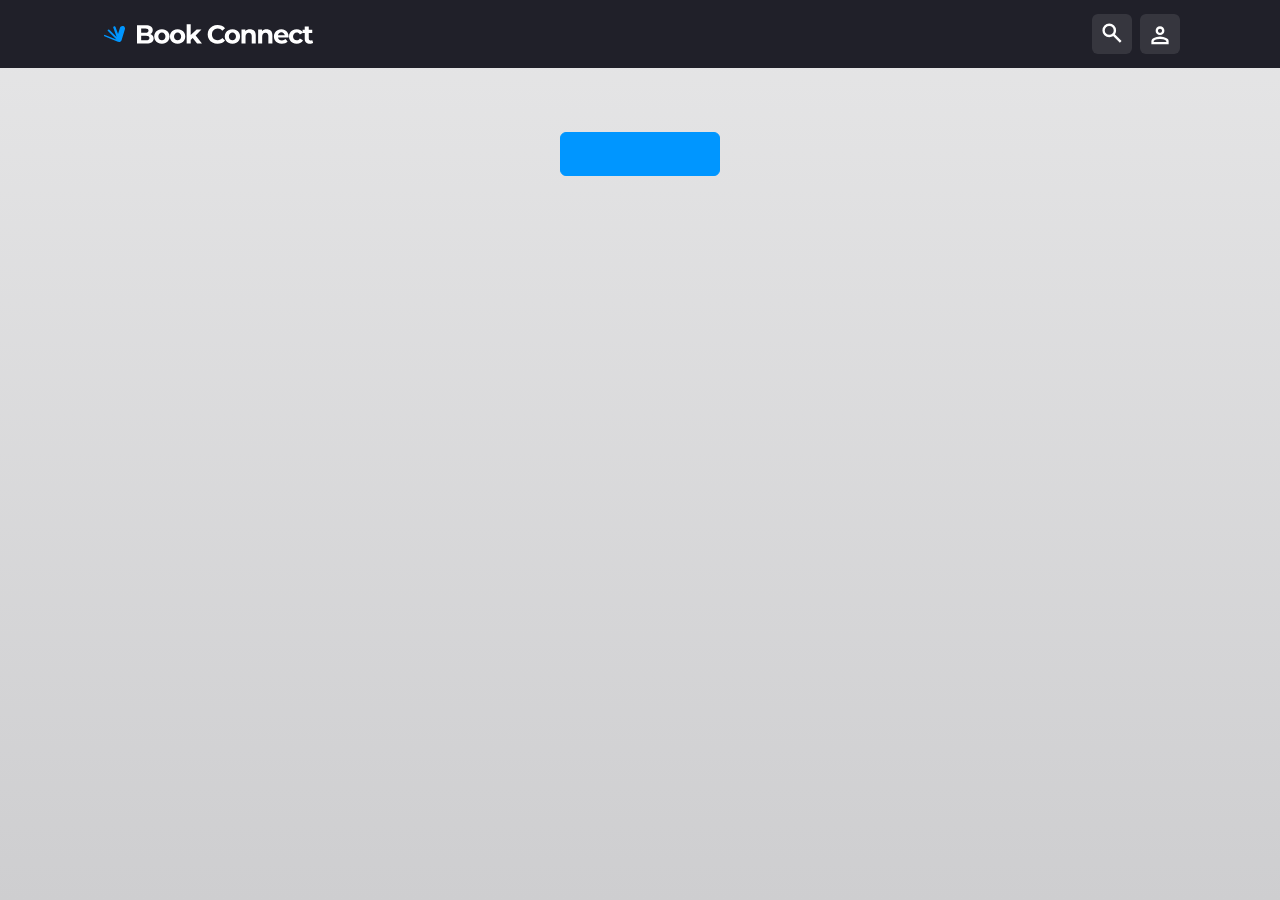
==== IWA19/index.html @ 9a1c3be2 "Updated scripts.js" ====
<!DOCTYPE html>
<html lang="en">
  <head>
    <meta charset="UTF-8">
    <meta http-equiv="X-UA-Compatible" content="IE=edge">
    <meta name="viewport" content="width=device-width, initial-scale=1.0">

    <title>Book Connect</title>

    <link rel="apple-touch-icon" sizes="180x180" href="/meta/apple-touch-icon.png">
    <link rel="icon" type="image/png" sizes="32x32" href="/meta/favicon-32x32.png">
    <link rel="icon" type="image/png" sizes="16x16" href="/meta/favicon-16x16.png">
    <link rel="manifest" href="/meta/manifest.json">
    <link rel="mask-icon" href="/meta/safari-pinned-tab.svg" color="#0096ff">
    <link rel="shortcut icon" href="/meta/favicon.ico">
    <meta name="msapplication-TileColor" content="#0a0a14">
    <meta name="msapplication-config" content="/meta/browserconfig.xml">
    <meta name="theme-color" content="#0a0a14">

    <link rel="stylesheet" href="./styles.css" />
    <link rel="preconnect" href="https://fonts.googleapis.com" />
    <link rel="preconnect" href="https://fonts.gstatic.com" crossorigin />

    <link
      href="https://fonts.googleapis.com/css2?family=Roboto:wght@500;700&display=swap"
      rel="stylesheet"
    />

    <script src="./scripts.js"></script>
    <script src="./data.js"></script>
  </head>
  <body>

    <header class="header">
      <div class="header__inner">
        <div class="header__logo">
          <svg
            class="header__shape"
            viewBox="0 0 89 68"
            xmlns="http://www.w3.org/2000/svg"
          >
            <path
              d="M52.88 57.62 4.126 37.897a3 3 0 0 0-2.25 5.562L58.95 66.55a11.062 11.062 0 0 0 2.1.849l.154.062c.351.142.714.213 1.071.22 5.35.912 10.682-2.253 12.34-7.577l14.27-45.83C90.694 8.473 87.456 2.307 81.654.5c-5.8-1.806-11.966 1.432-13.773 7.233l-8.23 26.429L49.03 4.479a5 5 0 1 0-9.415 3.37l14.04 39.23-31.087-31.085a4 4 0 1 0-5.657 5.656l35.97 35.97Z"
            ></path>
          </svg>

          <svg
            class="header__text"
            viewBox="0 0 652 74"
            xmlns="http://www.w3.org/2000/svg"
          >
            <path
              d="M49.344 37.056c3.84 1.216 6.848 3.264 9.024 6.144 2.176 2.816 3.264 6.304 3.264 10.464 0 5.888-2.304 10.432-6.912 13.632C50.176 70.432 43.52 72 34.752 72H0V4.8h32.832c8.192 0 14.464 1.568 18.816 4.704 4.416 3.136 6.624 7.392 6.624 12.768 0 3.264-.8 6.176-2.4 8.736-1.536 2.56-3.712 4.576-6.528 6.048ZM15.456 16.512v15.84h15.456c3.84 0 6.752-.672 8.736-2.016 1.984-1.344 2.976-3.328 2.976-5.952s-.992-4.576-2.976-5.856c-1.984-1.344-4.896-2.016-8.736-2.016H15.456ZM33.6 60.288c4.096 0 7.168-.672 9.216-2.016 2.112-1.344 3.168-3.424 3.168-6.24 0-5.568-4.128-8.352-12.384-8.352H15.456v16.608H33.6ZM92.126 72.768c-5.44 0-10.336-1.12-14.688-3.36-4.288-2.304-7.648-5.472-10.08-9.504-2.432-4.032-3.648-8.608-3.648-13.728 0-5.12 1.216-9.696 3.648-13.728 2.432-4.032 5.792-7.168 10.08-9.408 4.352-2.304 9.248-3.456 14.688-3.456 5.44 0 10.304 1.152 14.592 3.456 4.288 2.24 7.648 5.376 10.08 9.408 2.432 4.032 3.648 8.608 3.648 13.728 0 5.12-1.216 9.696-3.648 13.728-2.432 4.032-5.792 7.2-10.08 9.504-4.288 2.24-9.152 3.36-14.592 3.36Zm0-12.288c3.84 0 6.976-1.28 9.408-3.84 2.496-2.624 3.744-6.112 3.744-10.464s-1.248-7.808-3.744-10.368c-2.432-2.624-5.568-3.936-9.408-3.936s-7.008 1.312-9.504 3.936c-2.496 2.56-3.744 6.016-3.744 10.368s1.248 7.84 3.744 10.464c2.496 2.56 5.664 3.84 9.504 3.84ZM150.232 72.768c-5.44 0-10.336-1.12-14.688-3.36-4.288-2.304-7.648-5.472-10.08-9.504-2.432-4.032-3.648-8.608-3.648-13.728 0-5.12 1.216-9.696 3.648-13.728 2.432-4.032 5.792-7.168 10.08-9.408 4.352-2.304 9.248-3.456 14.688-3.456 5.44 0 10.305 1.152 14.593 3.456 4.288 2.24 7.647 5.376 10.079 9.408 2.432 4.032 3.649 8.608 3.649 13.728 0 5.12-1.217 9.696-3.649 13.728s-5.791 7.2-10.079 9.504c-4.288 2.24-9.153 3.36-14.593 3.36Zm0-12.288c3.84 0 6.977-1.28 9.409-3.84 2.496-2.624 3.744-6.112 3.744-10.464s-1.248-7.808-3.744-10.368c-2.432-2.624-5.569-3.936-9.409-3.936-3.84 0-7.008 1.312-9.503 3.936-2.496 2.56-3.745 6.016-3.745 10.368s1.249 7.84 3.745 10.464c2.495 2.56 5.663 3.84 9.503 3.84ZM205.939 51.744l-7.2 7.104V72h-14.976V.768h14.976v40.32l21.888-20.736h17.856L216.979 42.24 240.403 72h-18.144l-16.32-20.256ZM297.941 73.152c-6.848 0-13.056-1.472-18.624-4.416-5.504-3.008-9.856-7.136-13.056-12.384-3.136-5.312-4.704-11.296-4.704-17.952 0-6.656 1.568-12.608 4.704-17.856 3.2-5.312 7.552-9.44 13.056-12.384 5.568-3.008 11.808-4.512 18.72-4.512 5.824 0 11.072 1.024 15.744 3.072 4.736 2.048 8.704 4.992 11.904 8.832l-9.984 9.216c-4.544-5.248-10.176-7.872-16.896-7.872-4.16 0-7.872.928-11.136 2.784-3.264 1.792-5.824 4.32-7.68 7.584-1.792 3.264-2.688 6.976-2.688 11.136 0 4.16.896 7.872 2.688 11.136 1.856 3.264 4.416 5.824 7.68 7.68 3.264 1.792 6.976 2.688 11.136 2.688 6.72 0 12.352-2.656 16.896-7.968l9.984 9.216c-3.2 3.904-7.168 6.88-11.904 8.928-4.736 2.048-10.016 3.072-15.84 3.072Z"
            ></path>

            <path
              d="M353.126 72.768c-5.44 0-10.336-1.12-14.688-3.36-4.288-2.304-7.648-5.472-10.08-9.504-2.432-4.032-3.648-8.608-3.648-13.728 0-5.12 1.216-9.696 3.648-13.728 2.432-4.032 5.792-7.168 10.08-9.408 4.352-2.304 9.248-3.456 14.688-3.456 5.44 0 10.304 1.152 14.592 3.456 4.288 2.24 7.648 5.376 10.08 9.408 2.432 4.032 3.648 8.608 3.648 13.728 0 5.12-1.216 9.696-3.648 13.728-2.432 4.032-5.792 7.2-10.08 9.504-4.288 2.24-9.152 3.36-14.592 3.36Zm0-12.288c3.84 0 6.976-1.28 9.408-3.84 2.496-2.624 3.744-6.112 3.744-10.464s-1.248-7.808-3.744-10.368c-2.432-2.624-5.568-3.936-9.408-3.936s-7.008 1.312-9.504 3.936c-2.496 2.56-3.744 6.016-3.744 10.368s1.248 7.84 3.744 10.464c2.496 2.56 5.664 3.84 9.504 3.84ZM418.049 19.584c6.4 0 11.552 1.92 15.456 5.76 3.968 3.84 5.952 9.536 5.952 17.088V72H424.48V44.736c0-4.096-.895-7.136-2.687-9.12-1.792-2.048-4.384-3.072-7.776-3.072-3.776 0-6.784 1.184-9.024 3.552-2.24 2.304-3.36 5.76-3.36 10.368V72h-14.977V20.352h14.305V26.4c1.984-2.176 4.448-3.84 7.392-4.992 2.944-1.216 6.176-1.824 9.696-1.824ZM479.624 19.584c6.4 0 11.552 1.92 15.456 5.76 3.968 3.84 5.952 9.536 5.952 17.088V72h-14.976V44.736c0-4.096-.896-7.136-2.688-9.12-1.792-2.048-4.384-3.072-7.776-3.072-3.776 0-6.784 1.184-9.024 3.552-2.24 2.304-3.36 5.76-3.36 10.368V72h-14.976V20.352h14.304V26.4c1.984-2.176 4.448-3.84 7.392-4.992 2.944-1.216 6.176-1.824 9.696-1.824ZM560.961 46.368c0 .192-.096 1.536-.288 4.032h-39.072c.704 3.2 2.368 5.728 4.992 7.584 2.624 1.856 5.888 2.784 9.792 2.784 2.688 0 5.056-.384 7.104-1.152 2.112-.832 4.064-2.112 5.856-3.84l7.968 8.64c-4.864 5.568-11.968 8.352-21.312 8.352-5.824 0-10.976-1.12-15.456-3.36-4.48-2.304-7.936-5.472-10.368-9.504-2.432-4.032-3.648-8.608-3.648-13.728 0-5.056 1.184-9.6 3.552-13.632 2.432-4.096 5.728-7.264 9.888-9.504 4.224-2.304 8.928-3.456 14.112-3.456 5.056 0 9.632 1.088 13.728 3.264 4.096 2.176 7.296 5.312 9.6 9.408 2.368 4.032 3.552 8.736 3.552 14.112Zm-26.784-15.456c-3.392 0-6.24.96-8.544 2.88-2.304 1.92-3.712 4.544-4.224 7.872h25.44c-.512-3.264-1.92-5.856-4.224-7.776-2.304-1.984-5.12-2.976-8.448-2.976ZM591.091 72.768c-5.504 0-10.464-1.12-14.88-3.36-4.352-2.304-7.776-5.472-10.272-9.504-2.432-4.032-3.647-8.608-3.647-13.728 0-5.12 1.215-9.696 3.647-13.728 2.496-4.032 5.92-7.168 10.272-9.408 4.416-2.304 9.376-3.456 14.88-3.456 5.44 0 10.176 1.152 14.208 3.456 4.097 2.24 7.072 5.472 8.928 9.696l-11.615 6.24c-2.688-4.736-6.561-7.104-11.617-7.104-3.904 0-7.136 1.28-9.696 3.84-2.559 2.56-3.84 6.048-3.84 10.464s1.281 7.904 3.84 10.464c2.56 2.56 5.792 3.84 9.696 3.84 5.12 0 8.993-2.368 11.617-7.104l11.615 6.336c-1.856 4.096-4.831 7.296-8.928 9.6-4.032 2.304-8.768 3.456-14.208 3.456Z"
            ></path>

            <path
              d="M652.112 69.504c-1.472 1.088-3.296 1.92-5.472 2.496-2.112.512-4.352.768-6.72.768-6.144 0-10.912-1.568-14.304-4.704-3.328-3.136-4.992-7.744-4.992-13.824V33.024h-7.968v-11.52h7.968V8.928H635.6v12.576h12.864v11.52H635.6v21.024c0 2.176.544 3.872 1.632 5.088 1.152 1.152 2.752 1.728 4.8 1.728 2.368 0 4.384-.64 6.048-1.92l4.032 10.56Z"
            ></path>
          </svg>
        </div>
        <div>
          <button class="header__button" data-header-search>
            <svg
              class="header__icon"
              viewBox="0 96 960 960"
              xmlns="http://www.w3.org/2000/svg"
            >
              <path
                d="M795 963 526 695q-29 22.923-68.459 35.962Q418.082 744 372 744q-115.162 0-195.081-80Q97 584 97 471t80-193q80-80 193.5-80t193 80Q643 358 643 471.15q0 44.85-12.5 83.35Q618 593 593 627l270 268-68 68ZM371.353 650q74.897 0 126.272-52.25T549 471q0-74.5-51.522-126.75T371.353 292q-75.436 0-127.895 52.25Q191 396.5 191 471t52.311 126.75Q295.623 650 371.353 650Z"
              ></path>
            </svg>
          </button>

          <button class="header__button" data-header-settings>
            <svg
              class="header__icon"
              xmlns="http://www.w3.org/2000/svg"
              viewBox="0 0 960 960"
            >
              <path
                d="M479.796 562q-77.203 0-126-48.796Q305 464.407 305 387.204 305 310 353.796 261q48.797-49 126-49Q557 212 606.5 261T656 387.204q0 77.203-49.5 126Q557 562 479.796 562ZM135 934V813.205q0-44.507 22.828-77.721Q180.656 702.27 217 685q69-31 133.459-46.5T479.731 623q66.731 0 130.5 16 63.769 16 131.69 46.194 37.911 16.085 60.995 49.445Q826 768 826 812.945V934H135Zm94-94h502v-23q0-15.353-9.5-29.323Q712 773.706 698 767q-60-28-110.495-38.5-50.496-10.5-108-10.5Q424 718 371.5 728.5 319 739 261.429 766.844 247 773.559 238 787.575q-9 14.016-9 29.425v23Zm250.796-372Q515 468 538 445.154t23-58.119q0-35.685-22.796-58.36-22.797-22.675-58-22.675Q445 306 422 328.721t-23 57.819q0 35.51 22.796 58.485 22.797 22.975 58 22.975Zm.204-81Zm0 453Z"
              ></path>
            </svg>
          </button>
        </div>
      </div>
    </header>

    <main class="list">
      <div class="list__items" data-list-items></div>
      <div class="list__message" data-list-message>No results found. Your filters might be too narrow.</div>
      <button class="list__button" data-list-button></button>
    </main>


    <dialog class="overlay" data-list-active>
      <div class="overlay__preview"><img class="overlay__blur" data-list-blur src=""/><img class="overlay__image" data-list-image src=""/></div>
      <div class="overlay__content">
        <h3 class="overlay__title" data-list-title></h3>
        <div class="overlay__data" data-list-subtitle></div>
        <p class="overlay__data overlay__data_secondary" data-list-description></p>
      </div>

      <div class="overlay__row">
        <button class="overlay__button overlay__button_primary" data-list-close>Close</button>
      </div>
    </dialog>


    <dialog class="overlay" data-search-overlay>
      <div class="overlay__content">
        <form class="overlay__form" data-search-form id="search">
          <label class="overlay__field">
            <div class="overlay__label">Title</div>
            <input class="overlay__input" data-search-title name="title" placeholder="Any"></input>
          </label>

          <label class="overlay__field">
            <div class="overlay__label">Genre</div>
            <select class="overlay__input overlay__input_select" data-search-genres name="genre"></select>
          </label>

          <label class="overlay__field">
            <div class="overlay__label">Author</div>
            <select class="overlay__input overlay__input_select" data-search-authors name="author">
            </select>
          </label>
        </form>

        <div class="overlay__row">
          <button class="overlay__button" data-search-cancel>Cancel</button>
          <button class="overlay__button overlay__button_primary" type="submit" form="search">Search</button>
        </div>
      </div>
    </dialog>

    <dialog class="overlay" data-settings-overlay>
      <div class="overlay__content">
        <form class="overlay__form" data-settings-form id="settings">
          <label class="overlay__field">
            <div class="overlay__label">Theme</div>

            <select class="overlay__input overlay__input_select" data-settings-theme name="theme">
              <option value="day">Day</option>
              <option value="night">Night</option>
            </select>
          </label>
        </form>

        <div class="overlay__row">
          <button class="overlay__button" data-settings-cancel>Cancel</button>
          <button class="overlay__button overlay__button_primary" type="submit" form="settings">Save</button>
        </div>
      </div>
    </dialog>
    
    <div class="backdrop"></div>
  </body>
</html>
---- IWA19/styles.css ----
:root {
    --color-blue: 0, 150, 255;
    --color-force-dark: 10, 10, 20;
    --color-force-light: 255, 255, 255;
    --color-dark: 10, 10, 20;
    --color-light: 255, 255, 255;
  }
  
  @media (prefers-color-scheme: dark) {
    :root {
      --color-dark:  255, 255, 255; 
      --color-light: 10, 10, 20;
    }
  }
  
  * {
    box-sizing: border-box;
  }
  
  body {
    margin: 0;
    min-height: 100vh;
    min-width: 100%;
    font-family: Roboto, sans-serif;
    color: rgba(var(--color-dark), 0.9);
    background: linear-gradient(0deg, rgba(var(--color-dark), 0.2), rgba(var(--color-dark), 0.1)), rgba(var(--color-light), 1);
  }
  
  option {
    background-color: rgba(var(--color-light), 1);
    color: rgba(var(--color-dark), 0.8);
  }
  
  @keyframes enter {
    from {
      transform: translateY(10rem);
    }
    to {
      transform: translateY(0);
    }
  }
  
  /* header */
  
  .header {
    background-color: rgba(var(--color-force-dark), 0.9);
    position: sticky;
    top: 0;
    left: 0;
  }
  
  .header__inner {
    display: flex;
    align-items: center;
    justify-content: space-between;
    width: 100%;
    max-width: 70rem;
    padding: 0 1rem;
    margin: 0 auto;
  }
  
  .header__logo {
    padding: 1.5rem 0 1.5rem 0.5rem;
    display: flex;
    align-items: center;
    justify-content: flex-start;
  }
  
  .header__shape {
    height: 1rem;
    margin-right: 0.75rem;
    fill: rgb(var(--color-blue));
    display: none;
  }
  
  @media (min-width: 30rem) {
    .header__shape {
      display: block;
    }
  }
  
  .header__text {
    height: 1rem;
    fill: rgba(var(--color-force-light), 1);
  }
  
  @media (min-width: 30rem) {
    .header__text {
      height: 1.25rem;
      fill: rgba(var(--color-force-light), 1);
    }
  }
  
  .header__icon {
    width: 1.5rem;
    height: 1.5rem;
    fill: rgba(var(--color-force-light), 1);
  }
  
  .header__button {
    background-color: rgba(var(--color-force-light), 0.1);
    transition: background-color 0.1s;
    border-width: 0;
    border-radius: 6px;
    height: 2.5rem;
    width: 2.5rem;
    cursor: pointer;
    margin-right: 0.25rem;
  }
  
  .header__button:hover {
    background-color: rgba(var(--color-force-light), 0.2);
  }
  
  .header__button:active {
    background-color: rgba(var(--color-force-light), 0.3);
  }
  
  /* grid */
  
  .list {
    padding-bottom: 10rem;
  }
  
  .list__message {
    display: none;
    padding: 10rem 4rem 2rem;
    text-align: center;
  }
  
  .list__message_show {
    display: block;
  }
  
  .list__items {
    display: grid;
    padding: 2rem 1rem;
    grid-template-columns: 1fr;
    grid-column-gap: 0.5rem;
    grid-row-gap: 0.5rem;
    margin: 0 auto;
    width: 100%;
  }
  
  @media (min-width: 50rem) {
    .list__items {
      grid-template-columns: repeat(2, 1fr);
      grid-column-gap: 0.75rem;
      grid-row-gap: 0.75rem;
    }
  }
  
  @media (min-width: 100rem) {
    .list__items {
      grid-template-columns: repeat(4, 1fr);
      grid-column-gap: 0.75rem;
      grid-row-gap: 0.75rem;
    }
  }
  
  @media (min-width: 150rem) {
    .list__items {
      grid-template-columns: repeat(8, 1fr);
      grid-column-gap: 0.75rem;
      grid-row-gap: 0.75rem;
    }
  }
  
  .list__button {
    font-family: Roboto, sans-serif;
    transition: background-color 0.1s;
    border-width: 0;
    border-radius: 6px;
    height: 2.75rem;
    cursor: pointer;
    width: 50%;
    background-color: rgba(var(--color-blue), 1);
    color: rgba(var(--color-force-light), 1);
    font-size: 1rem;
    border: 1px solid rgba(var(--color-blue), 1);
    max-width: 10rem;
    margin: 0 auto;
    display: block;
  }
  
  .list__remaining {
    opacity: 0.5;
  }
  
  .list__button:not(:disabled) hover {
    background-color: rgba(var(--color-blue), 0.8);
    color: rgba(var(--color-force-light), 1);
  }
  
  .list__button:disabled {
    cursor: not-allowed;
    opacity: 0.2;
  }
  
  /* preview */
  
  .preview {
    border-width: 0;
    width: 100%;
    font-family: Roboto, sans-serif;
    padding: 0.5rem 1rem;
    display: flex;
    align-items: center;
    cursor: pointer;
    text-align: left;
    border-radius: 8px;
    border: 1px solid rgba(var(--color-dark), 0.15);
    background: rgba(var(--color-light), 1);
  }
  
  @media (min-width: 60rem) {
    .preview {
      padding: 1rem;
    }
  }
  
  .preview_hidden {
    display: none;
  }
  
  .preview:hover {
    background: rgba(var(--color-blue), 0.05);
  }
  
  .preview__image {
    width: 48px;
    height: 70px;
    object-fit: cover;
    background: grey;
    border-radius: 2px;
    box-shadow: 0px 2px 1px -1px rgba(0, 0, 0, 0.2),
      0px 1px 1px 0px rgba(0, 0, 0, 0.1), 0px 1px 3px 0px rgba(0, 0, 0, 0.1);
  }
  
  .preview__info {
    padding: 1rem;
  }
  
  .preview__title {
    margin: 0 0 0.5rem;
    font-weight: bold;
    display: -webkit-box;
    -webkit-line-clamp: 2;
    -webkit-box-orient: vertical;  
    overflow: hidden;
    color: rgba(var(--color-dark), 0.8)
  }
  
  .preview__author {
    color: rgba(var(--color-dark), 0.4);
  }
  
  /* overlay */
  
  .overlay {
    position: fixed;
    bottom: 0;
    left: 0;
    width: 100%;
    border-width: 0;
    box-shadow: 0px 3px 3px -2px rgba(0,0,0,0.2), 0px 3px 4px 0px rgba(0,0,0,0.14), 0px 1px 8px 0px rgba(0,0,0,0.12);
    animation-name: enter;
    animation-duration: 0.6s;
    z-index: 10;
    background-color: rgba(var(--color-light), 1);
  }
  
  @media (min-width: 30rem) {
    .overlay {
      max-width: 30rem;
      left: 0%;
      top: 0;
      border-radius: 8px;;
    }
  }
  
  .overlay__form {
    padding-bottom: 0.5rem;
    margin: 0 auto;
  }
  
  .overlay__row {
    display: flex;
    gap: 0.5rem;
    margin: 0 auto;
    justify-content: center;
  }
  
  .overlay__button {
    font-family: Roboto, sans-serif;
    background-color: rgba(var(--color-blue), 0.1);
    transition: background-color 0.1s;
    border-width: 0;
    border-radius: 6px;
    height: 2.75rem;
    cursor: pointer;
    width: 50%;
    color: rgba(var(--color-blue), 1);
    font-size: 1rem;
    border: 1px solid rgba(var(--color-blue), 1);
  }
  
  .overlay__button_primary {
    background-color: rgba(var(--color-blue), 1);
    color: rgba(var(--color-force-light), 1);
  }
  
  .overlay__button:hover {
    background-color: rgba(var((var(--color-blue))), 0.2);
  }
  
  
  .overlay__button_primary:hover {
    background-color: rgba(var(--color-blue), 0.8);
    color: rgba(var(--color-force-light), 1);
  }
  
  .overlay__input {
    width: 100%;
    margin-bottom: 0.5rem;
    background-color: rgba(var(--color-dark), 0.05);
    border-width: 0;
    border-radius: 6px;
    width: 100%;
    height: 4rem;
    color: rgba(var(--color-dark), 1);
    padding: 1rem 0.5rem 0 0.75rem;
    font-size: 1.1rem;
    font-weight: bold;
    font-family: Roboto, sans-serif;
    cursor: pointer;
  }
  
  .overlay__input_select {
    padding-left: 0.5rem;
  }
  
  .overlay__field {
    position: relative;
    display: block;
  }
  
  .overlay__label {
    position: absolute;
    top: 0.75rem;
    left: 0.75rem;
    font-size: 0.85rem;
    color: rgba(var(--color-dark), 0.4);
  }
  
  .overlay__input:hover {
    background-color: rgba(var(--color-dark), 0.1);
  }
  
  .overlay__title {
    padding: 1rem 0 0.25rem;
    font-size: 1.25rem;
    font-weight: bold;
    line-height: 1;
    letter-spacing: -0.1px;
    max-width: 25rem;
    margin: 0 auto;
    color: rgba(var(--color-dark), 0.8)
  }
  
  .overlay__blur {
    width: 100%;
    height: 200px;
    filter: blur(10px);
    opacity: 0.5;
    transform: scale(2);
  }
  
  .overlay__image {
    max-width: 10rem;
    position: absolute;
    top: 1.5m;
    left: calc(50% - 5rem);
    border-radius: 2px;
    box-shadow: 0px 3px 3px -2px rgba(0,0,0,0.2), 0px 3px 4px 0px rgba(0,0,0,0.14), 0px 1px 8px 0px rgba(0,0,0,0.12);
  }
  
  .overlay__data {
    font-size: 0.9rem;
    display: -webkit-box;
    -webkit-line-clamp: 6;
    -webkit-box-orient: vertical;  
    overflow: hidden;
    color: rgba(var(--color-dark), 0.8)
  }
  
  .overlay__data_secondary {
    color: rgba(var(--color-dark), 0.6)
  }
  
  .overlay__content {
    padding: 2rem 1.5rem;
    text-align: center;
    padding-top: 3rem;
  }
  
  .overlay__preview {
    overflow: hidden;
    margin: -1rem;
    display: flex;
    align-items: center;
    justify-content: center;
  }
  
  .overlay__background {
    background: rgba(var(--color-dark), 0.6);
    position: fixed;
    top: 0;
    left: 0;
    height: 100vh;
    width: 100vw;
  }
  
  /* backdrop */
  
  .backdrop {
    display: none;
    background: rgba(var(--color-dark), 0.3);
    position: fixed;
    top: 0;
    left: 0;
    height: 100vh;
    width: 100vw;
  }
  
  .overlay[open] ~ .backdrop {
    display: block;
  }
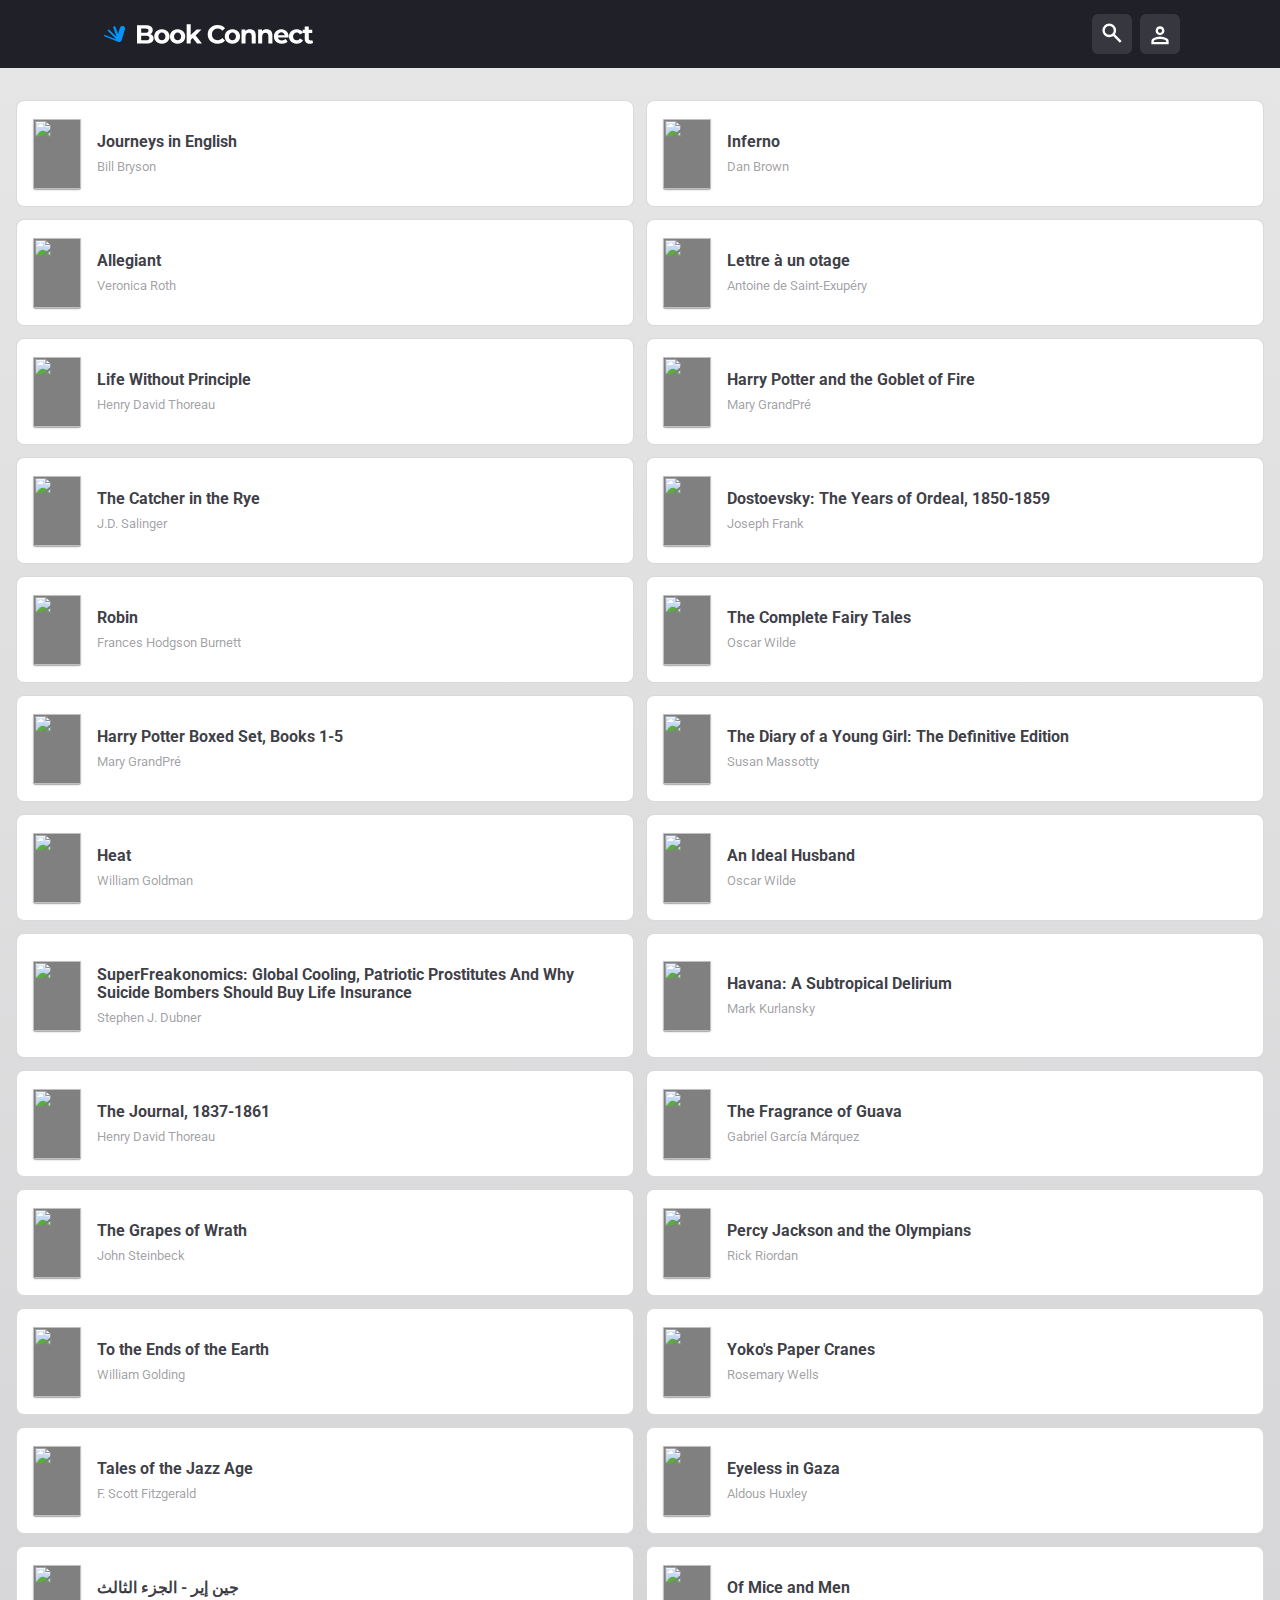
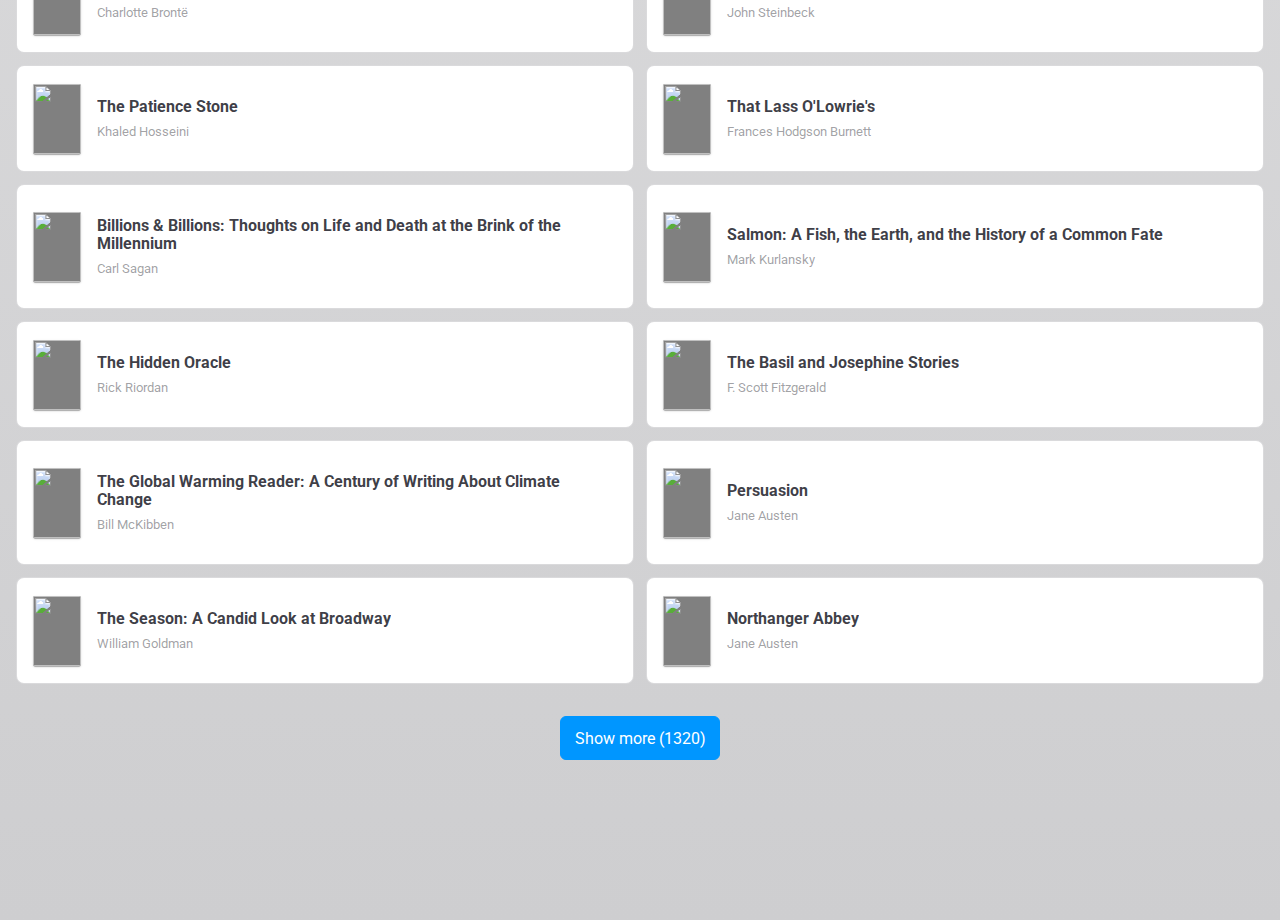
==== commit 7d9ba0a3: "Updated IWA19" ====
--- a/IWA19/index.html
+++ b/IWA19/index.html
@@ -10,7 +10,7 @@
     <link rel="apple-touch-icon" sizes="180x180" href="/meta/apple-touch-icon.png">
     <link rel="icon" type="image/png" sizes="32x32" href="/meta/favicon-32x32.png">
     <link rel="icon" type="image/png" sizes="16x16" href="/meta/favicon-16x16.png">
-    <link rel="manifest" href="/meta/manifest.json">
+    <!-- <link rel="manifest" href="/meta/manifest.json"> -->
     <link rel="mask-icon" href="/meta/safari-pinned-tab.svg" color="#0096ff">
     <link rel="shortcut icon" href="/meta/favicon.ico">
     <meta name="msapplication-TileColor" content="#0a0a14">
@@ -26,11 +26,10 @@
       rel="stylesheet"
     />
 
-    <script src="./scripts.js"></script>
-    <script src="./data.js"></script>
+    <script src="./scripts.js" defer type="module" ></script>
+    <script src="./data.js" defer type="module"></script>
   </head>
   <body>
-
     <header class="header">
       <div class="header__inner">
         <div class="header__logo">
@@ -62,6 +61,7 @@
             ></path>
           </svg>
         </div>
+
         <div>
           <button class="header__button" data-header-search>
             <svg
